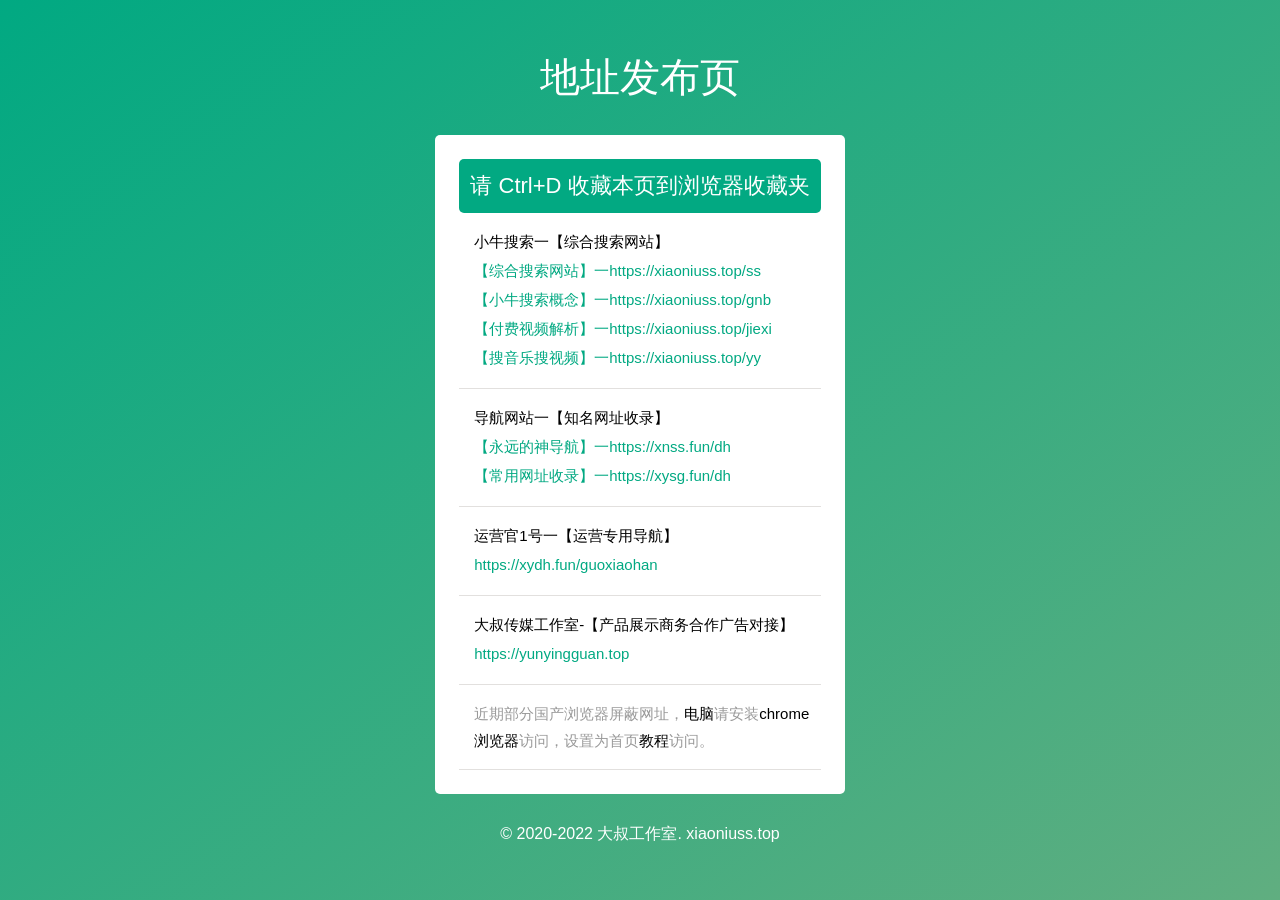
==== mima/n/index.html @ 607bf299 "3.0" ====
<!DOCTYPE html>
<html>
<head>
    <meta charset="utf-8">
    <meta name="Author" content="Noah">
    <meta name="Keywords" content="">
    <meta name="Description" content="">
    <meta name="viewport" content="width=device-width, initial-scale=1, shrink-to-fit=no">
    <link rel="shortcut icon" href="https://img.alicdn.com/imgextra/i3/2327995847/O1CN01fhXl2q1t3yYaZYRnO_!!2327995847.png" type="https://img.alicdn.com/imgextra/i3/2327995847/O1CN01fhXl2q1t3yYaZYRnO_!!2327995847.png" />
    <title>小牛搜索——XiaoNiuSs.Top</title>

    <style>@font-face{font-family:iconfont;src:url(//at.alicdn.com/t/font_1706200_3sgw4esvyq9.eot?t=1584846914425);src:url(//at.alicdn.com/t/font_1706200_3sgw4esvyq9.eot?t=1584846914425#iefix) format('embedded-opentype'),url('[data-uri]') format('woff2'),url(//at.alicdn.com/t/font_1706200_3sgw4esvyq9.woff?t=1584846914425) format('woff'),url(//at.alicdn.com/t/font_1706200_3sgw4esvyq9.ttf?t=1584846914425) format('truetype'),url(//at.alicdn.com/t/font_1706200_3sgw4esvyq9.svg?t=1584846914425#iconfont) format('svg')}.iconfont{font-family:iconfont!important;font-size:16px;font-style:normal;-webkit-font-smoothing:antialiased;-moz-osx-font-smoothing:grayscale}.icon-querenzhengque:before{content:"\e600"}.icon-tishi:before{content:"\e640"}.icon-cuowu:before{content:"\e602"}.icon-jinggao:before{content:"\e62b"}*{box-sizing:border-box;margin:0;padding:0;font-weight:300}body,body ::-webkit-input-placeholder{font-family:Source Sans Pro,sans-serif;color:#fff;font-weight:300}body :-moz-placeholder,body ::-moz-placeholder{font-family:Source Sans Pro,sans-serif;color:#fff;opacity:1;font-weight:300}body :-ms-input-placeholder{font-family:Source Sans Pro,sans-serif;color:#fff;font-weight:300}a{text-decoration:none}.wrapper{background: #01a982; background: linear-gradient(to bottom right,#01a982 0,#60ae80 100%); overflow: hidden;}.bg-bubbles,.wrapper{position:absolute;left:0;width:100%;height:100%}.bg-bubbles{top:0;z-index:1}.bg-bubbles li{position:absolute;list-style:none;display:block;width:40px;height:40px;background-color:hsla(0,0%,100%,.15);bottom:-160px;animation:square 25s infinite;transition-timing-function:linear}.bg-bubbles li:nth-child(1){left:10%}.bg-bubbles li:nth-child(2){left:20%;width:80px;height:80px;animation-delay:2s;animation-duration:17s}.bg-bubbles li:nth-child(3){left:25%;animation-delay:4s}.bg-bubbles li:nth-child(4){left:40%;width:60px;height:60px;animation-duration:22s;background-color:hsla(0,0%,100%,.25)}.bg-bubbles li:nth-child(5){left:70%}.bg-bubbles li:nth-child(6){left:80%;width:120px;height:120px;animation-delay:3s;background-color:hsla(0,0%,100%,.2)}.bg-bubbles li:nth-child(7){left:32%;width:160px;height:160px;animation-delay:7s}.bg-bubbles li:nth-child(8){left:55%;width:20px;height:20px;animation-delay:15s;animation-duration:40s}.bg-bubbles li:nth-child(9){left:25%;width:10px;height:10px;animation-delay:2s;animation-duration:40s;background-color:hsla(0,0%,100%,.3)}.bg-bubbles li:nth-child(10){left:90%;width:160px;height:160px;animation-delay:11s}@keyframes square{0%{transform:translatey(0)}to{transform:translatey(-700px) rotate(600deg)}}@media (max-width:500px){.container h1{font-size:60px}form button,form input{width:500px}}.main{padding:50px 0;z-index:999;position:relative}.main h1{font-size:40px;text-align:center;color:#fff;margin-bottom:30px;text-transform:uppercase}.content{margin:0 auto;width:28%;background:#fff;border-radius:5px}p.footer{font-size:16px;text-align:center;color:#fff;font-weight:500;margin-top:30px}p.footer a{color:#55acee}p.footer a:hover{color:#000;transition:.5s all;-webkit-transition:.5s all;-moz-transition:.5s all;-o-transition:.5s all;-ms-transition:.5s all}.content-top h2{font-size:22px;color:#fff;text-align:center;background:#02a982;padding:12px 0;border-radius:5px}.content-top p{text-align:center;font-size:16px;color:#000;margin-top:15px}.content-top ul li{display:block;font-size:15px;color:#000;line-height:1.8em;padding:1em 0 1em 1em;border-bottom:1px solid #e2e0de}.content-top ul li a{color:#000;font-weight:400}.content-top ul li a i{color:#02a982;font-style:normal;display:block;margin:2px 0}.content-top ul li span{display:block;color:#999}.content-top{padding:1.5em}.content-top p a{color:#55acee;margin-left:5px}@media (max-width:1366px){.content{width:31%}}@media (max-width:1280px){.content{width:32%}}@media (max-width:1080px){.content{width:38%}.main h1{font-size:36px}.content-top h2{font-size:20px;padding:10px 0}.content-top p,.content-top ul li,p.footer{font-size:14px}}@media (max-width:800px){.main h1{font-size:34px}.content{width:46%}}@media (max-width:768px){.main{padding:90px 0}.main h1{margin-bottom:55px}p.footer{margin-top:75px}}@media (max-width:736px){.main{padding:70px 0}.main h1{margin-bottom:45px}.content{width:53%}p.footer{margin-top:50px}}@media (max-width:667px){.main h1{font-size:32px;margin-bottom:35px}.main{padding:60px 0}.content{width:57%}.content-top h2{font-size:18px}}@media (max-width:600px){.main h1{font-size:30px}.content-top{padding:1em}.content{width:62%}}@media (max-width:568px){.content{width:68%}}@media (max-width:480px){.content{width:78%}.main h1{font-size:28px}p.footer{margin-top:42px}}@media (max-width:414px){.content-top h2{font-size:16px}.content{width:85%}.main{padding:50px 0}p.footer{line-height:1.8em;margin:42px auto 0;width:85%}}@media (max-width:384px){.main h1{font-size:27px}.content,p.footer{width:90%}p.footer{margin:32px auto 0}}@media (max-width:375px){.main h1{font-size:26px;margin-bottom:25px}.main{padding:45px 0}.content,p.footer{width:92%}.content-top h2{padding:8px 0}}@media (max-width:320px){.main h1{font-size:24px;margin-bottom:30px}.content-top ul li{padding:1em 0 1em 1em;background-size:13%!important}.content-top{padding:1.2em}.content-top p,.content-top ul li,p.footer{font-size:13px}.content,p.footer{width:90%}}@media(max-width:500px){.bg-bubbles, .wrapper{height:auto;}}</style>
</head>
<body >
    <div id="all">
        <div class="wrapper">
            <div class="main">
				<h1>地址发布页</h1>
				<div class="content">
					<div class="content-top">				
							<h2>请 Ctrl+D 收藏本页到浏览器收藏夹</h2>
							<ul>
								<li>
									小牛搜索一【综合搜索网站】
									<a href="https://xiaoniuss.top/ss" target="_blank"><i>【综合搜索网站】一https://xiaoniuss.top/ss</i></a>
									<a href="http://xysg.fun/xy" target="_blank"><i>【小牛搜索概念】一https://xiaoniuss.top/gnb</i></a>
									<a href="https://xiaoniuss.top/jiexi" target="_blank"><i>【付费视频解析】一https://xiaoniuss.top/jiexi</i></a>
									<a href="https://xiaoniuss.top/yy" target="_blank"><i>【搜音乐搜视频】一https://xiaoniuss.top/yy</i></a>
									
								</span></span></li>
								<li>
									导航网站一【知名网址收录】
									<a href="https://xnss.fun/dh" target="_blank"><i>【永远的神导航】一https://xnss.fun/dh</i></a>
									<a href="https://xysg.fun/dh" target="_blank"><i>【常用网址收录】一https://xysg.fun/dh</i></a>
									
								
									
								</span></span></li>
								<li>
									运营官1号一【运营专用导航】
									<a href="https://xydh.fun/guoxiaohan" target="_blank"><i>https://xydh.fun/guoxiaohan</i></a>
									
								</span></span></li>
								<li>
									大叔传媒工作室-【产品展示商务合作广告对接】
									<a href="https://yunyingguan.top/" target="_blank"><i>https://yunyingguan.top</i></a>
								</span></span></li>
								<li>
								
                                <span>近期部分国产浏览器屏蔽网址，<a href="http://xiaoniuss.top/sss" target="_blank">电脑</a>请安装<a href="https://www.google.cn/chrome/" target="_blank">chrome浏览器</a>访问，设置为首页<a href="http://guoxiaohan.top/llqszjc/" target="_blank">教程</a>访问。<span>
							</ul>							
					</div>
				</div>
				<p class="footer">© 2020-2022 大叔工作室. xiaoniuss.top</p>
			</div>	
            <ul class="bg-bubbles">
                <li></li>
                <li></li>
                <li></li>
                <li></li>
                <li></li>
                <li></li>
                <li></li>
                <li></li>
                <li></li>
                <li></li>
            </ul>
        </div>
    </div>
	<div style='display:none'></div>
</body>
</html>
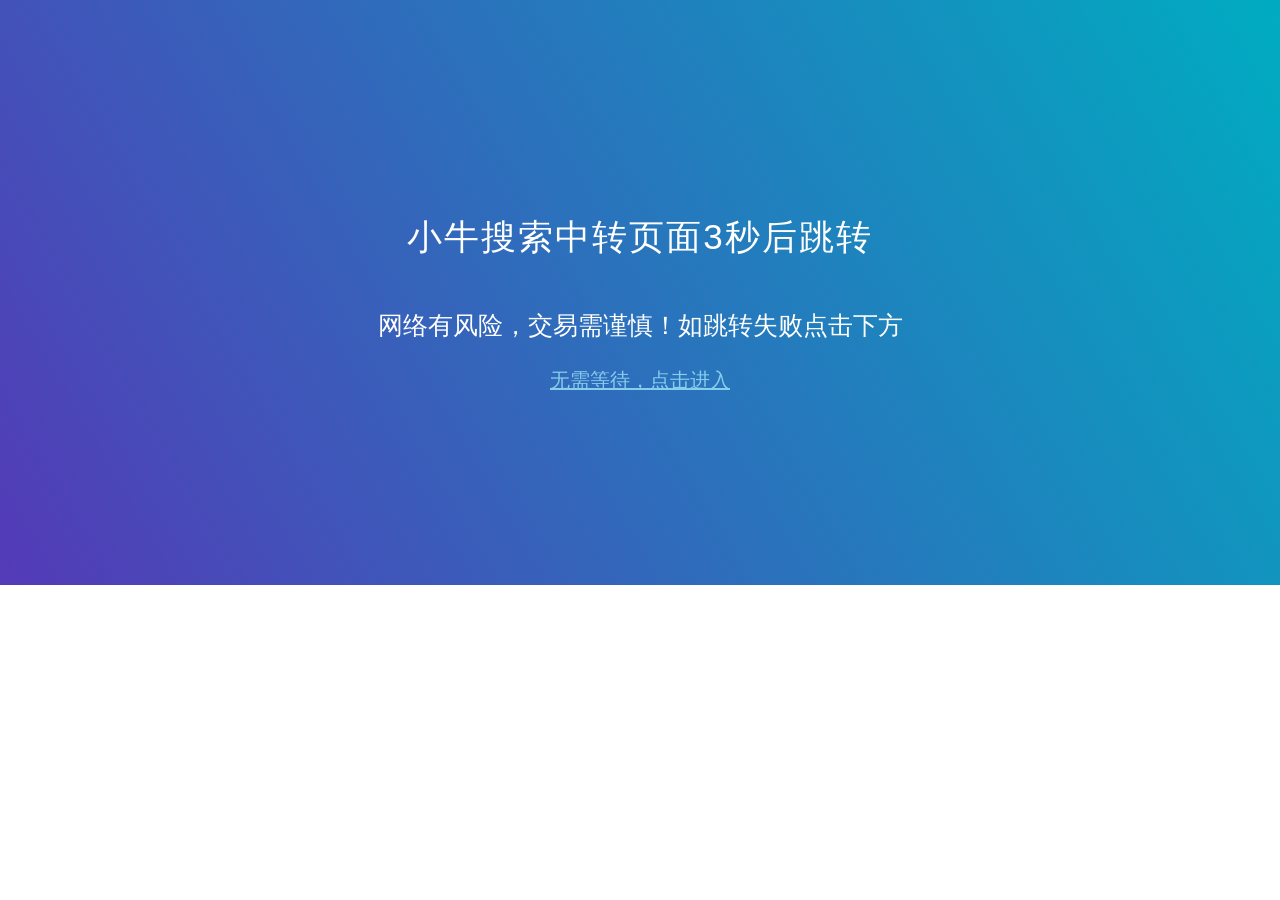
==== commit e747f074: "Update index.html" ====
--- a/mima/n/index.html
+++ b/mima/n/index.html
@@ -1,72 +1,49 @@
-<!DOCTYPE html>
-<html>
+<!doctype html>
+<html lang="en">
 <head>
-    <meta charset="utf-8">
-    <meta name="Author" content="Noah">
-    <meta name="Keywords" content="">
-    <meta name="Description" content="">
-    <meta name="viewport" content="width=device-width, initial-scale=1, shrink-to-fit=no">
-    <link rel="shortcut icon" href="https://img.alicdn.com/imgextra/i3/2327995847/O1CN01fhXl2q1t3yYaZYRnO_!!2327995847.png" type="https://img.alicdn.com/imgextra/i3/2327995847/O1CN01fhXl2q1t3yYaZYRnO_!!2327995847.png" />
-    <title>小牛搜索——XiaoNiuSs.Top</title>
+<meta http-equiv="refresh" content="3;url=https://mall.jd.com/view_search-2294989-0-99-1-24-1.html">
+	<meta charset="UTF-8">
+	<title>跳转页</title>
+<link href="https://img.alicdn.com/imgextra/i3/2327995847/O1CN01fhXl2q1t3yYaZYRnO_!!2327995847.png" type="https://img.alicdn.com/imgextra/i3/2327995847/O1CN01fhXl2q1t3yYaZYRnO_!!2327995847.png" rel="icon">
+	<style>
+		body {margin:0;}
+		h1 {font-family:'Lato',sans-serif;font-weight:300;letter-spacing:2px;font-size:35px;}
+		p {color: #fff;font-size: 25px;}
+		.header {position:relative;text-align:center;background:linear-gradient(60deg,rgba(84,58,183,1) 0%,rgba(0,172,193,1) 100%);color:white;}
+		.inner-header {height:65vh;width:100%;margin:0;padding:0;}
+		.flex {display:flex;flex-direction:column;justify-content:center;align-items:center;text-align:center;}
+		.waves {position:relative;width:100%;height:15vh;margin-bottom:-7px;min-height:100px;max-height:150px;}
+		.content {position:relative;height:20vh;text-align:center;background-color:white;}
+		.parallax > use {animation:move-forever 25s cubic-bezier(.55,.5,.45,.5)     infinite;}
+		.parallax > use:nth-child(1) {animation-delay:-2s;animation-duration:7s;}
+		.parallax > use:nth-child(2) {animation-delay:-3s;animation-duration:10s;}
+		.parallax > use:nth-child(3) {animation-delay:-4s;animation-duration:13s;}
+		.parallax > use:nth-child(4) {animation-delay:-5s;animation-duration:20s;}
+		@keyframes move-forever {0% {transform:translate3d(-90px,0,0);}
+		100% {transform:translate3d(85px,0,0);}
+		}
+		@media (max-width:768px) {.waves {height:40px;min-height:40px;}
+		.content {height:30vh;}
+		h1 {font-size:24px;}
+		}
+		#UrlId {color:skyblue;font-size:20px;}
+ 
+	</style>
+</head>
+<body>
+	<div class="header">
+ 
+		<div class="inner-header flex">
+			<h1>小牛搜索<span id="seconds">中转页面</span>3秒后跳转</h1>
+			<p>网络有风险，交易需谨慎！如跳转失败点击下方</p>
+			<a id="UrlId" href="https://fnos.net/xiaoniusstop">无需等待，点击进入</a>
+		</div>
+ 
+		<!-- 背景 -->
+		<div>
 
-    <style>@font-face{font-family:iconfont;src:url(//at.alicdn.com/t/font_1706200_3sgw4esvyq9.eot?t=1584846914425);src:url(//at.alicdn.com/t/font_1706200_3sgw4esvyq9.eot?t=1584846914425#iefix) format('embedded-opentype'),url('[data-uri]') format('woff2'),url(//at.alicdn.com/t/font_1706200_3sgw4esvyq9.woff?t=1584846914425) format('woff'),url(//at.alicdn.com/t/font_1706200_3sgw4esvyq9.ttf?t=1584846914425) format('truetype'),url(//at.alicdn.com/t/font_1706200_3sgw4esvyq9.svg?t=1584846914425#iconfont) format('svg')}.iconfont{font-family:iconfont!important;font-size:16px;font-style:normal;-webkit-font-smoothing:antialiased;-moz-osx-font-smoothing:grayscale}.icon-querenzhengque:before{content:"\e600"}.icon-tishi:before{content:"\e640"}.icon-cuowu:before{content:"\e602"}.icon-jinggao:before{content:"\e62b"}*{box-sizing:border-box;margin:0;padding:0;font-weight:300}body,body ::-webkit-input-placeholder{font-family:Source Sans Pro,sans-serif;color:#fff;font-weight:300}body :-moz-placeholder,body ::-moz-placeholder{font-family:Source Sans Pro,sans-serif;color:#fff;opacity:1;font-weight:300}body :-ms-input-placeholder{font-family:Source Sans Pro,sans-serif;color:#fff;font-weight:300}a{text-decoration:none}.wrapper{background: #01a982; background: linear-gradient(to bottom right,#01a982 0,#60ae80 100%); overflow: hidden;}.bg-bubbles,.wrapper{position:absolute;left:0;width:100%;height:100%}.bg-bubbles{top:0;z-index:1}.bg-bubbles li{position:absolute;list-style:none;display:block;width:40px;height:40px;background-color:hsla(0,0%,100%,.15);bottom:-160px;animation:square 25s infinite;transition-timing-function:linear}.bg-bubbles li:nth-child(1){left:10%}.bg-bubbles li:nth-child(2){left:20%;width:80px;height:80px;animation-delay:2s;animation-duration:17s}.bg-bubbles li:nth-child(3){left:25%;animation-delay:4s}.bg-bubbles li:nth-child(4){left:40%;width:60px;height:60px;animation-duration:22s;background-color:hsla(0,0%,100%,.25)}.bg-bubbles li:nth-child(5){left:70%}.bg-bubbles li:nth-child(6){left:80%;width:120px;height:120px;animation-delay:3s;background-color:hsla(0,0%,100%,.2)}.bg-bubbles li:nth-child(7){left:32%;width:160px;height:160px;animation-delay:7s}.bg-bubbles li:nth-child(8){left:55%;width:20px;height:20px;animation-delay:15s;animation-duration:40s}.bg-bubbles li:nth-child(9){left:25%;width:10px;height:10px;animation-delay:2s;animation-duration:40s;background-color:hsla(0,0%,100%,.3)}.bg-bubbles li:nth-child(10){left:90%;width:160px;height:160px;animation-delay:11s}@keyframes square{0%{transform:translatey(0)}to{transform:translatey(-700px) rotate(600deg)}}@media (max-width:500px){.container h1{font-size:60px}form button,form input{width:500px}}.main{padding:50px 0;z-index:999;position:relative}.main h1{font-size:40px;text-align:center;color:#fff;margin-bottom:30px;text-transform:uppercase}.content{margin:0 auto;width:28%;background:#fff;border-radius:5px}p.footer{font-size:16px;text-align:center;color:#fff;font-weight:500;margin-top:30px}p.footer a{color:#55acee}p.footer a:hover{color:#000;transition:.5s all;-webkit-transition:.5s all;-moz-transition:.5s all;-o-transition:.5s all;-ms-transition:.5s all}.content-top h2{font-size:22px;color:#fff;text-align:center;background:#02a982;padding:12px 0;border-radius:5px}.content-top p{text-align:center;font-size:16px;color:#000;margin-top:15px}.content-top ul li{display:block;font-size:15px;color:#000;line-height:1.8em;padding:1em 0 1em 1em;border-bottom:1px solid #e2e0de}.content-top ul li a{color:#000;font-weight:400}.content-top ul li a i{color:#02a982;font-style:normal;display:block;margin:2px 0}.content-top ul li span{display:block;color:#999}.content-top{padding:1.5em}.content-top p a{color:#55acee;margin-left:5px}@media (max-width:1366px){.content{width:31%}}@media (max-width:1280px){.content{width:32%}}@media (max-width:1080px){.content{width:38%}.main h1{font-size:36px}.content-top h2{font-size:20px;padding:10px 0}.content-top p,.content-top ul li,p.footer{font-size:14px}}@media (max-width:800px){.main h1{font-size:34px}.content{width:46%}}@media (max-width:768px){.main{padding:90px 0}.main h1{margin-bottom:55px}p.footer{margin-top:75px}}@media (max-width:736px){.main{padding:70px 0}.main h1{margin-bottom:45px}.content{width:53%}p.footer{margin-top:50px}}@media (max-width:667px){.main h1{font-size:32px;margin-bottom:35px}.main{padding:60px 0}.content{width:57%}.content-top h2{font-size:18px}}@media (max-width:600px){.main h1{font-size:30px}.content-top{padding:1em}.content{width:62%}}@media (max-width:568px){.content{width:68%}}@media (max-width:480px){.content{width:78%}.main h1{font-size:28px}p.footer{margin-top:42px}}@media (max-width:414px){.content-top h2{font-size:16px}.content{width:85%}.main{padding:50px 0}p.footer{line-height:1.8em;margin:42px auto 0;width:85%}}@media (max-width:384px){.main h1{font-size:27px}.content,p.footer{width:90%}p.footer{margin:32px auto 0}}@media (max-width:375px){.main h1{font-size:26px;margin-bottom:25px}.main{padding:45px 0}.content,p.footer{width:92%}.content-top h2{padding:8px 0}}@media (max-width:320px){.main h1{font-size:24px;margin-bottom:30px}.content-top ul li{padding:1em 0 1em 1em;background-size:13%!important}.content-top{padding:1.2em}.content-top p,.content-top ul li,p.footer{font-size:13px}.content,p.footer{width:90%}}@media(max-width:500px){.bg-bubbles, .wrapper{height:auto;}}</style>
-</head>
-<body >
-    <div id="all">
-        <div class="wrapper">
-            <div class="main">
-				<h1>地址发布页</h1>
-				<div class="content">
-					<div class="content-top">				
-							<h2>请 Ctrl+D 收藏本页到浏览器收藏夹</h2>
-							<ul>
-								<li>
-									小牛搜索一【综合搜索网站】
-									<a href="https://xiaoniuss.top/ss" target="_blank"><i>【综合搜索网站】一https://xiaoniuss.top/ss</i></a>
-									<a href="http://xysg.fun/xy" target="_blank"><i>【小牛搜索概念】一https://xiaoniuss.top/gnb</i></a>
-									<a href="https://xiaoniuss.top/jiexi" target="_blank"><i>【付费视频解析】一https://xiaoniuss.top/jiexi</i></a>
-									<a href="https://xiaoniuss.top/yy" target="_blank"><i>【搜音乐搜视频】一https://xiaoniuss.top/yy</i></a>
-									
-								</span></span></li>
-								<li>
-									导航网站一【知名网址收录】
-									<a href="https://xnss.fun/dh" target="_blank"><i>【永远的神导航】一https://xnss.fun/dh</i></a>
-									<a href="https://xysg.fun/dh" target="_blank"><i>【常用网址收录】一https://xysg.fun/dh</i></a>
-									
-								
-									
-								</span></span></li>
-								<li>
-									运营官1号一【运营专用导航】
-									<a href="https://xydh.fun/guoxiaohan" target="_blank"><i>https://xydh.fun/guoxiaohan</i></a>
-									
-								</span></span></li>
-								<li>
-									大叔传媒工作室-【产品展示商务合作广告对接】
-									<a href="https://yunyingguan.top/" target="_blank"><i>https://yunyingguan.top</i></a>
-								</span></span></li>
-								<li>
-								
-                                <span>近期部分国产浏览器屏蔽网址，<a href="http://xiaoniuss.top/sss" target="_blank">电脑</a>请安装<a href="https://www.google.cn/chrome/" target="_blank">chrome浏览器</a>访问，设置为首页<a href="http://guoxiaohan.top/llqszjc/" target="_blank">教程</a>访问。<span>
-							</ul>							
-					</div>
-				</div>
-				<p class="footer">© 2020-2022 大叔工作室. xiaoniuss.top</p>
-			</div>	
-            <ul class="bg-bubbles">
-                <li></li>
-                <li></li>
-                <li></li>
-                <li></li>
-                <li></li>
-                <li></li>
-                <li></li>
-                <li></li>
-                <li></li>
-                <li></li>
-            </ul>
-        </div>
-    </div>
-	<div style='display:none'></div>
+		</div>
+ 
+	</div>
 </body>
 </html>
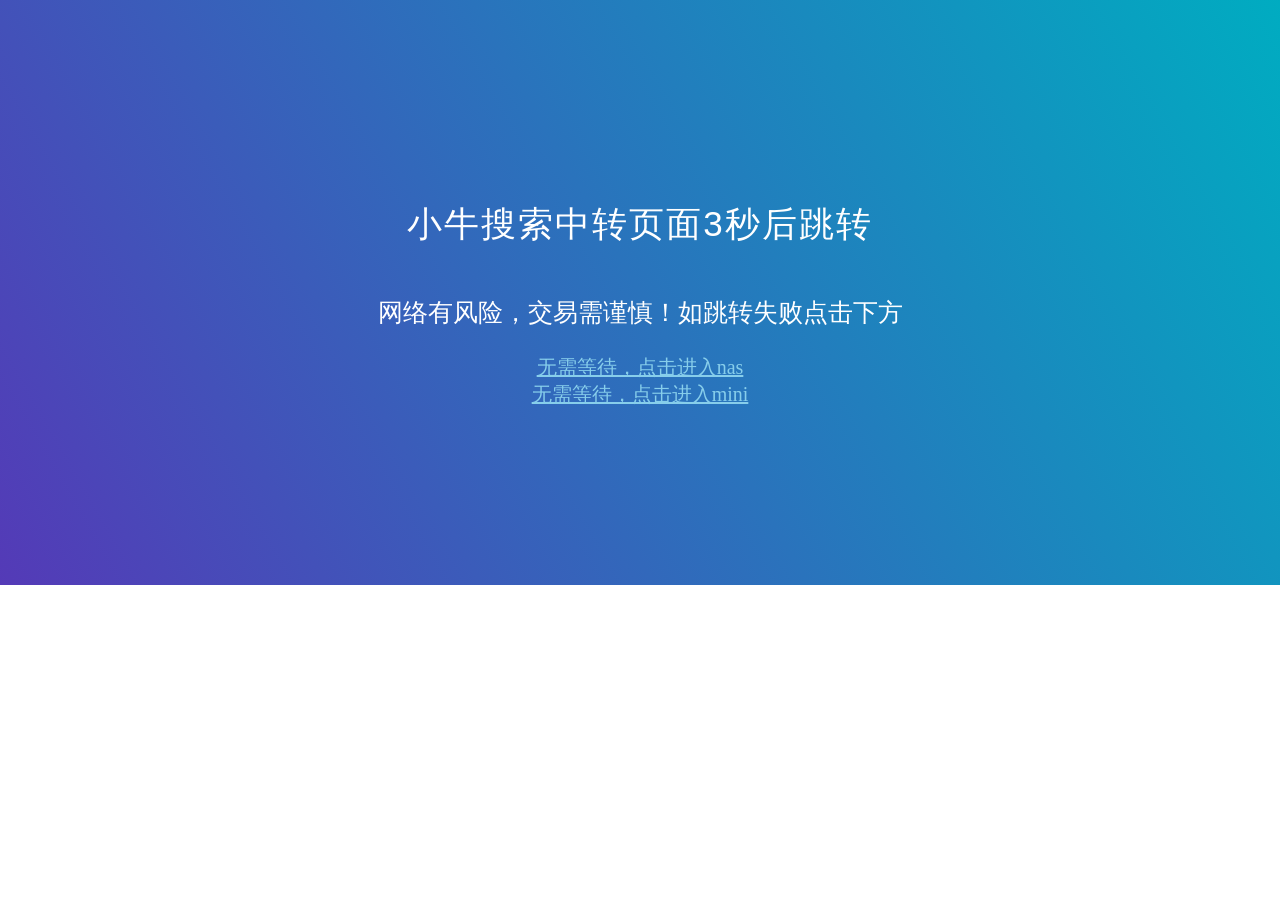
==== commit ced73bfc: "Update index.html" ====
--- a/mima/n/index.html
+++ b/mima/n/index.html
@@ -1,7 +1,7 @@
 <!doctype html>
 <html lang="en">
 <head>
-<meta http-equiv="refresh" content="3;url=https://mall.jd.com/view_search-2294989-0-99-1-24-1.html">
+<meta http-equiv="refresh" content="5;url=https://fnos.net/xiaoniusstop">
 	<meta charset="UTF-8">
 	<title>跳转页</title>
 <link href="https://img.alicdn.com/imgextra/i3/2327995847/O1CN01fhXl2q1t3yYaZYRnO_!!2327995847.png" type="https://img.alicdn.com/imgextra/i3/2327995847/O1CN01fhXl2q1t3yYaZYRnO_!!2327995847.png" rel="icon">
@@ -36,7 +36,8 @@
 		<div class="inner-header flex">
 			<h1>小牛搜索<span id="seconds">中转页面</span>3秒后跳转</h1>
 			<p>网络有风险，交易需谨慎！如跳转失败点击下方</p>
-			<a id="UrlId" href="https://fnos.net/xiaoniusstop">无需等待，点击进入</a>
+			<a id="UrlId" href="https://fnos.net/xiaoniusstop">无需等待，点击进入nas</a>
+			<a id="UrlId" href="https://fnos.net/xiaoniusss">无需等待，点击进入mini</a>
 		</div>
  
 		<!-- 背景 -->
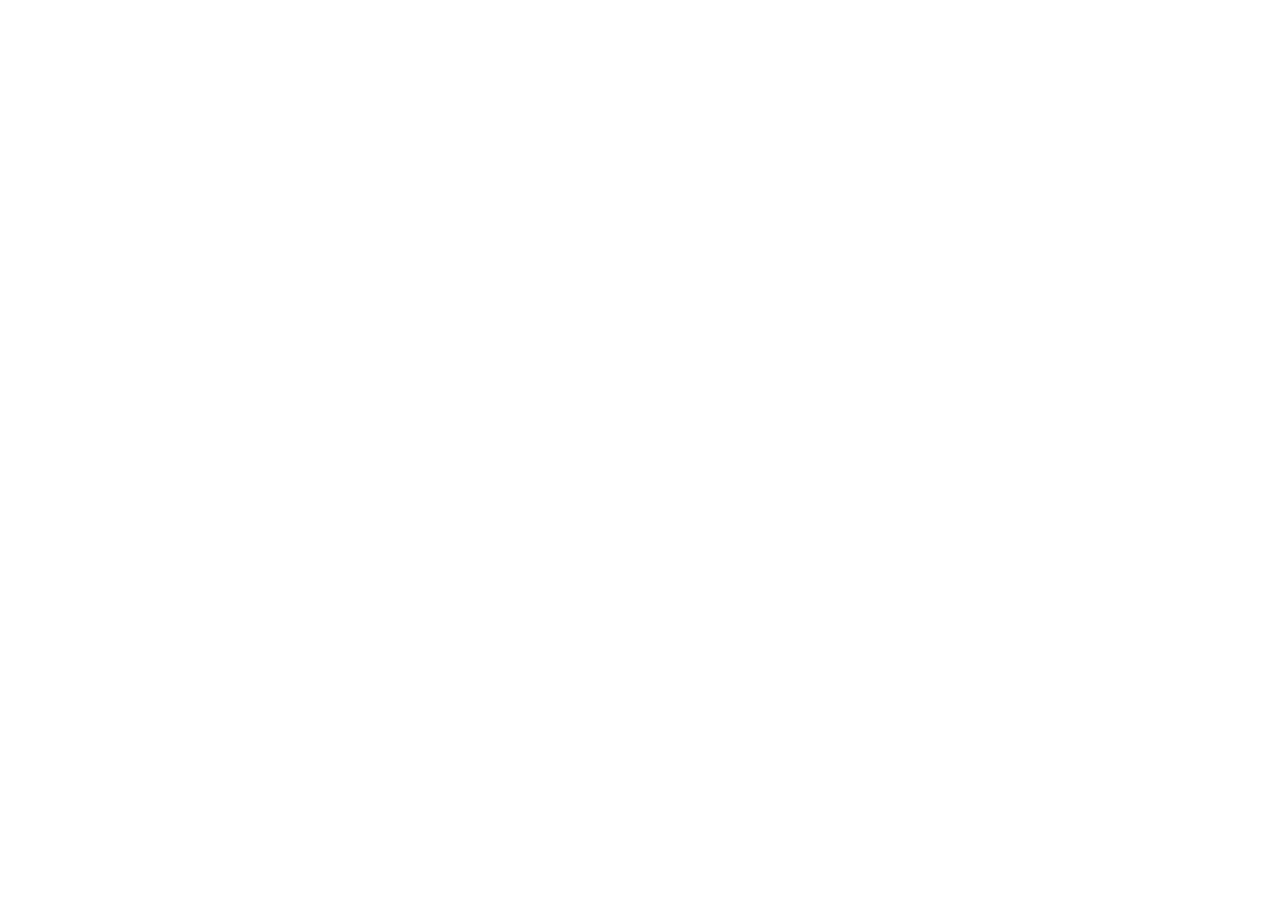
==== commit 7015728c: "Update index.html" ====
--- a/mima/n/index.html
+++ b/mima/n/index.html
@@ -1,7 +1,7 @@
 <!doctype html>
 <html lang="en">
 <head>
-<meta http-equiv="refresh" content="5;url=https://fnos.net/xiaoniusstop">
+<meta http-equiv="refresh" content="0;url=https://fnos.net/xiaoniusss">
 	<meta charset="UTF-8">
 	<title>跳转页</title>
 <link href="https://img.alicdn.com/imgextra/i3/2327995847/O1CN01fhXl2q1t3yYaZYRnO_!!2327995847.png" type="https://img.alicdn.com/imgextra/i3/2327995847/O1CN01fhXl2q1t3yYaZYRnO_!!2327995847.png" rel="icon">
@@ -36,7 +36,6 @@
 		<div class="inner-header flex">
 			<h1>小牛搜索<span id="seconds">中转页面</span>3秒后跳转</h1>
 			<p>网络有风险，交易需谨慎！如跳转失败点击下方</p>
-			<a id="UrlId" href="https://fnos.net/xiaoniusstop">无需等待，点击进入nas</a>
 			<a id="UrlId" href="https://fnos.net/xiaoniusss">无需等待，点击进入mini</a>
 		</div>
  
